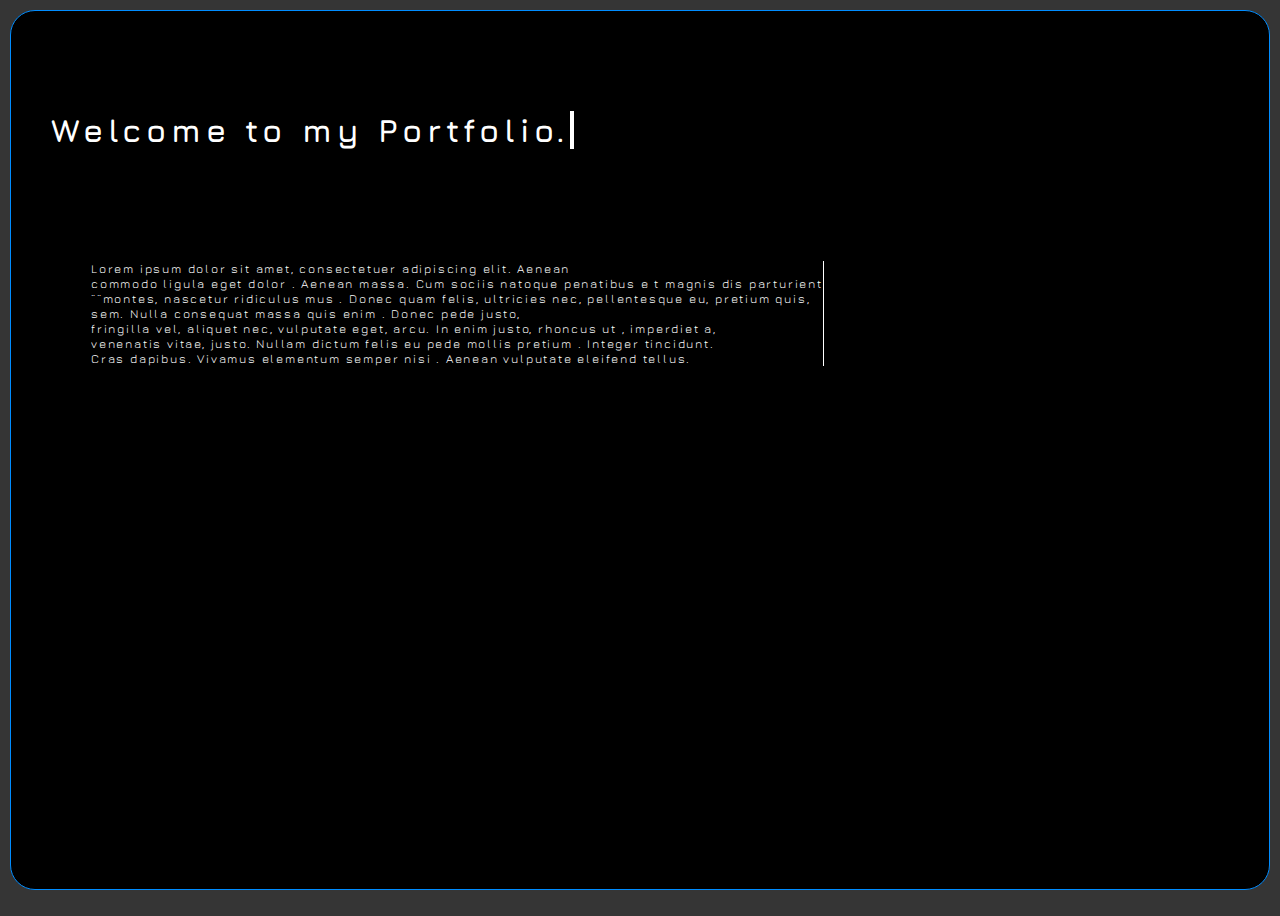
==== portfolio2/index.html @ 499a0bfb "Add files via upload" ====
<!DOCTYPE html>
<html lang="en">
<head>
    <meta charset="UTF-8">
    <meta name="viewport" content="width=device-width, initial-scale=1.0">
    <title>My Portfolio</title>
    <link rel="stylesheet" href="styles.css">
</head>
<body>

    <div class="rectanglebg">

        <div class="header">
            <h1 id="headertext">Welcome to my Portfolio.</h1>
            <p id="testing"> Lorem ipsum dolor sit amet, consectetuer adipiscing elit.
                Aenean <br>
                commodo ligula eget dolor
               . Aenean massa. Cum sociis natoque penatibus e
               t magnis dis
                parturient <br> ¨¨montes, nascetur ridiculus mus
               . Donec quam felis, ultricies nec, pellentesque eu, 
               pretium quis,<br>
                sem. Nulla consequat massa quis enim
               . Donec
                pede justo,<br> fringilla vel, aliquet
                nec,
                vulputate eget, arcu. In enim justo, rhoncus ut
               , imperdiet a,<br>
                venenatis vitae,
                justo. Nullam dictum felis eu pede mollis pretium
               . Integer
                tincidunt.<br> Cras
                dapibus. Vivamus elementum semper nisi
               . Aenean vulputate eleifend tellus.</p>
        </div>
    </div>


    <script href="index.js"></script>
</body>
</html>
---- portfolio2/styles.css ----
@font-face {
    font-family: "Jura";
    src: url(Jura-VariableFont_wght.ttf);
}

body{
    height: 100vh;
    background-color: #353535;
}

.rectanglebg{
    position: absolute;
    top: 10px;
    left: 10px;
    right: 10px;
    bottom: 10px;
    background-color: black;
    border-radius: 25px;
    border: 1px solid #008CFF;
    display: flex;
    justify-content: center;
}
 /*header text*/
.header{
    font-family: "Jura";
    color: white;
    position: absolute;
    top: 100px;
    left: 40px;
    font-size: 1rem;
}
/*Animation for the text*/
#headertext {
    color: white;
    font-family: "Jura";
    overflow: hidden;
    border-right: .15em solid white;
    white-space: nowrap;
    margin: 0 auto;
    letter-spacing: .15em;
    animation:
    typing 1.5s steps(30, end),
    blink-caret .8s step-end infinite;
}

@keyframes typing {
    from { width: 0 }
    to { width: 100% }
}

@keyframes blink-caret {
    from, to { border-color: transparent }
    50% { border-color: white;}
}

#testing {
    position: absolute;
    top: 150px;
    left: 40px;
    color: white;
    font-size: .75rem;
    font-family: "Jura";
    overflow: hidden;
    border-right: .15em solid white;
    white-space: nowrap;
    margin: 0 auto;
    letter-spacing: .15em;
    animation:
    typing 1.5s steps(30, end), 
    blink-caret .8s step-end infinite;
}
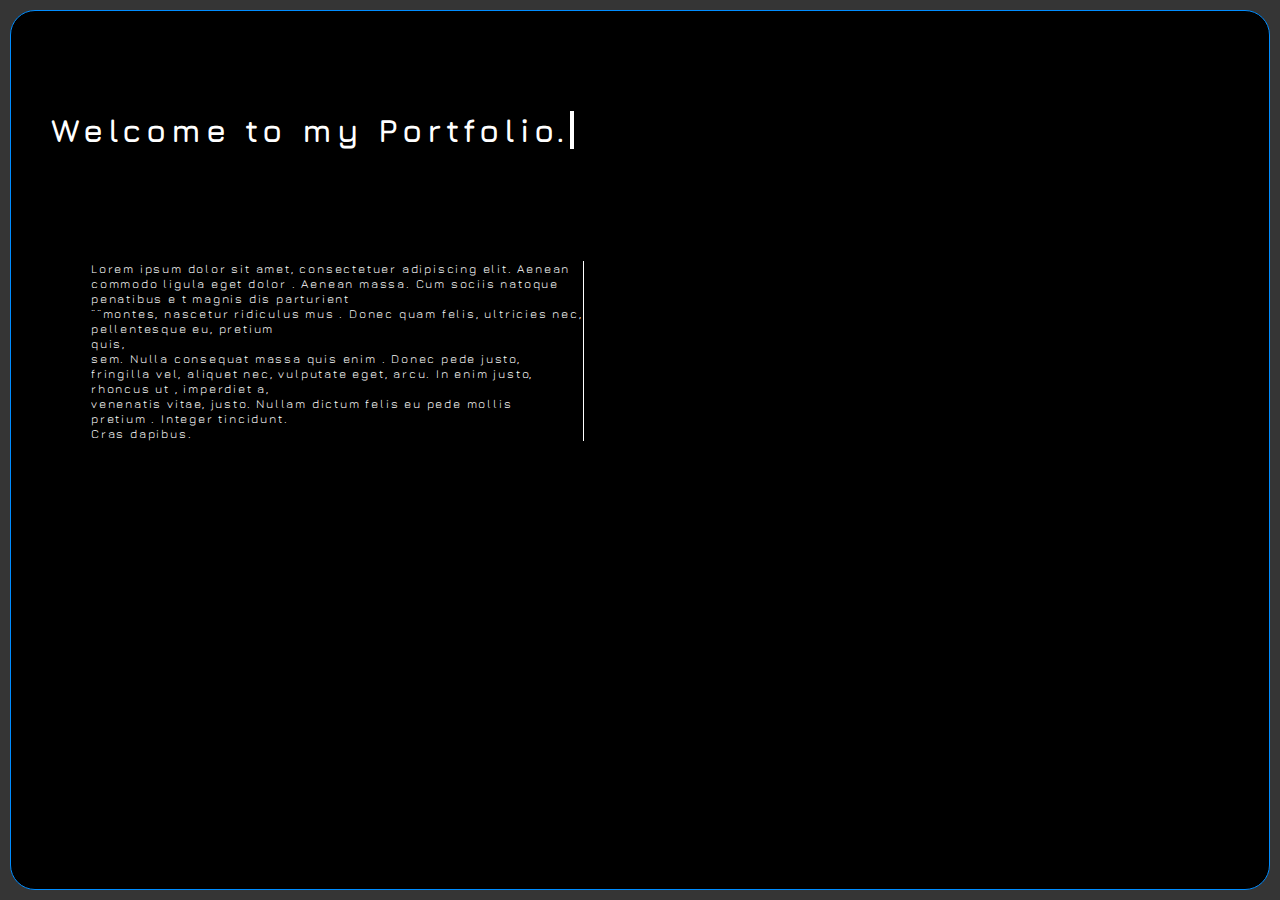
==== commit b197893b: "Add files via upload" ====
--- a/portfolio2/index.html
+++ b/portfolio2/index.html
@@ -15,27 +15,24 @@
             <p id="testing"> Lorem ipsum dolor sit amet, consectetuer adipiscing elit.
                 Aenean <br>
                 commodo ligula eget dolor
-               . Aenean massa. Cum sociis natoque penatibus e
+               . Aenean massa. Cum sociis natoque <br>penatibus e
                t magnis dis
                 parturient <br> ¨¨montes, nascetur ridiculus mus
-               . Donec quam felis, ultricies nec, pellentesque eu, 
-               pretium quis,<br>
+               . Donec quam felis, ultricies nec,<br> pellentesque eu, 
+               pretium <br> quis,<br>
                 sem. Nulla consequat massa quis enim
                . Donec
                 pede justo,<br> fringilla vel, aliquet
                 nec,
-                vulputate eget, arcu. In enim justo, rhoncus ut
+                vulputate eget, arcu. In enim justo,<br> rhoncus ut
                , imperdiet a,<br>
                 venenatis vitae,
-                justo. Nullam dictum felis eu pede mollis pretium
+                justo. Nullam dictum felis eu pede mollis<br> pretium
                . Integer
                 tincidunt.<br> Cras
-                dapibus. Vivamus elementum semper nisi
-               . Aenean vulputate eleifend tellus.</p>
+                dapibus.</p>
         </div>
     </div>
-
-
     <script href="index.js"></script>
 </body>
 </html>--- a/portfolio2/styles.css
+++ b/portfolio2/styles.css
@@ -68,4 +68,110 @@
     animation:
     typing 1.5s steps(30, end), 
     blink-caret .8s step-end infinite;
+}
+
+
+
+/*Sliding picture cards*/
+
+.wrapper {
+    width: 100%;
+    height: 100vh;
+    display: flex;
+    align-items: center;
+    justify-content: center;
+}
+
+.container {
+    height: 400px;
+    display: flex;
+    flex-wrap: nowrap;
+    justify-content: start;
+}
+
+.card {
+    width: 80px;
+    border-radius: .75rem;
+    background-size: cover;
+    cursor: pointer;
+    overflow: hidden;
+    border-radius: 2rem;
+    margin: 0 10px;
+    display: flex;
+    align-items: flex-end;
+    transition: .6s cubic-bezier(.28,-0.03,0,.99);
+    box-shadow: 0px 10px 30px -5px rgba(0,0,0,0.8);
+}
+
+.card > .row {
+    color: white;
+    display: flex;
+    flex-wrap: nowrap;
+    font-family: "Jura";
+}
+
+.card > .row > .icon {
+    background: rgb(0, 0, 0);
+    color: white;
+    border-radius: 50%;
+    width: 50px;
+    display: flex;
+    justify-content: center;
+    align-items: center;
+    margin: 15px;
+}
+
+.card > .row > .description {
+    display: flex;
+    justify-content: center;
+    flex-direction: column;
+    overflow: hidden;
+    height: 80px;
+    width: 520px;
+    opacity: 0;
+    transform: translateY(30px);
+    transition-delay: .3s;
+    transition: all .3s ease;
+}
+
+.description p {
+    color: #ffffff;
+    padding-top: 5px;
+    font-family: "Jura";
+    text-shadow: 2px 1px  1px black;
+}
+
+.description h4 {
+    text-transform: uppercase;
+}
+
+input {
+    display: none;
+}
+
+input:checked + label {
+    width: 600px;
+}
+
+input:checked + label .description {
+    opacity: 1 !important;
+    transform: translateY(0) !important;
+}
+
+.card[for="c1"] {
+    background-image: url('./pictures/img1.jpg');
+}
+.card[for="c2"] {
+    background-image: url('./pictures/img2.jpg');
+}
+.card[for="c3"] {
+    background-image: url('./pictures/img3.jpg');
+}
+.card[for="c4"] {
+    background-image: url('./pictures/img4.jpg');
+}
+
+*{
+    margin: 0;
+    padding: 0;
 }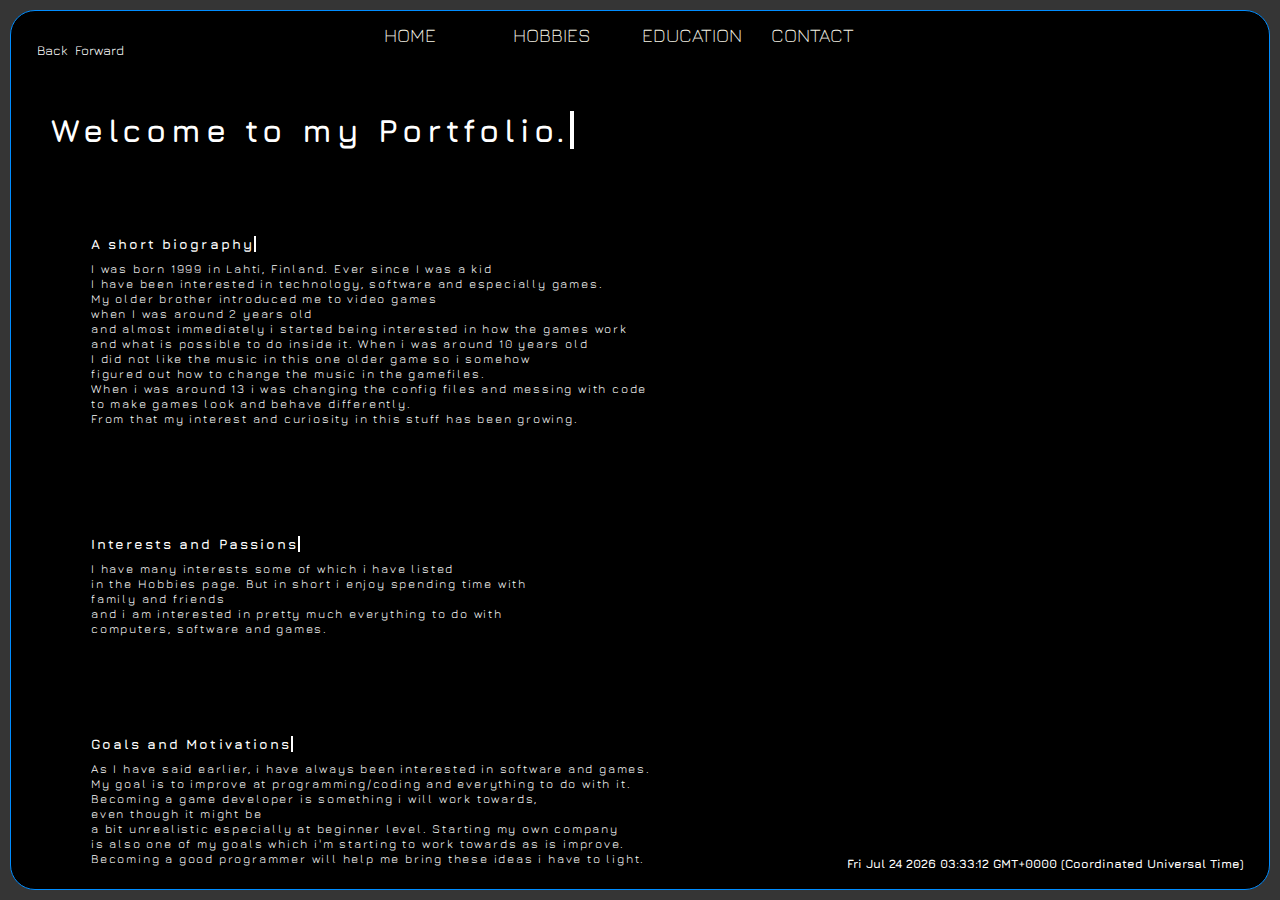
==== commit df1e5465: "jep" ====
--- a/portfolio2/index.html
+++ b/portfolio2/index.html
@@ -12,27 +12,53 @@
 
         <div class="header">
             <h1 id="headertext">Welcome to my Portfolio.</h1>
-            <p id="testing"> Lorem ipsum dolor sit amet, consectetuer adipiscing elit.
-                Aenean <br>
-                commodo ligula eget dolor
-               . Aenean massa. Cum sociis natoque <br>penatibus e
-               t magnis dis
-                parturient <br> ¨¨montes, nascetur ridiculus mus
-               . Donec quam felis, ultricies nec,<br> pellentesque eu, 
-               pretium <br> quis,<br>
-                sem. Nulla consequat massa quis enim
-               . Donec
-                pede justo,<br> fringilla vel, aliquet
-                nec,
-                vulputate eget, arcu. In enim justo,<br> rhoncus ut
-               , imperdiet a,<br>
-                venenatis vitae,
-                justo. Nullam dictum felis eu pede mollis<br> pretium
-               . Integer
-                tincidunt.<br> Cras
-                dapibus.</p>
+            <!--Biography-->
+            <h3 id="biography1">A short biography</h3>
+            <p id="biography"> I was born 1999 in Lahti, Finland. Ever since I was a kid<br>
+            I have been interested in technology, software and especially games.<br>
+            My older brother introduced me to video games <br> when I was around 2 years old<br>
+            and almost immediately i started being interested in how the games work<br>
+            and what is possible to do inside it. When i was around 10 years old<br>
+            I did not like the music in this one older game so i somehow <br>
+            figured out how to change the music in the gamefiles.<br>
+            When i was around 13 i was changing the config files and messing with code<br>
+            to make games look and behave differently.<br>
+            From that my interest and curiosity in this stuff has been growing.</p>
+<!--Interests and passions-->
+<h3 id="interests1">Interests and Passions</h3>
+            <p id="interests">I have many interests some of which i have listed<br>
+            in the Hobbies page. But in short i enjoy spending time with <br> family and friends <br>
+            and i am interested in pretty much everything to do with <br> computers, software and games.</p>
+
+        <!--Goals and motivations-->
+        <h3 id="goals1">Goals and Motivations</h3>
+            <p id="goals">As I have said earlier, i have always been interested in software and games.<br>
+            My goal is to improve at programming/coding and everything to do with it.<br>
+            Becoming a game developer is something i will work towards, <br> even though it might be<br>
+            a bit unrealistic especially at beginner level. Starting my own company<br>
+            is also one of my goals which i'm starting to work towards as is improve.<br>
+            Becoming a good programmer will help me bring these ideas i have to light.
+        </p>
+        </div>
+<!--Navigation bar-->
+        <nav class="navMenu">
+            <a href="index.html">Home</a>
+            <a href="hobbies.html">Hobbies</a>
+            <a href="education.html">Education</a>
+            <a href="contact.html">Contact</a>
+            <div class="dot"></div>
+        </nav>
+<!--back and forth buttons-->
+        <div class="backnforthbutton">
+            <button type="button" id="backbutton" class="backbutton" onclick="goBack()">Back</button>
+            <button type="button" id="forwardbutton" class="forwardbutton" onclick="goForward()">Forward</button>
+        </div>
+
+        <!--testing time-->
+        <div class="timetest">
+            <h4 id="timetest1"></h4>
         </div>
     </div>
-    <script href="index.js"></script>
+    <script src="index.js"></script>
 </body>
 </html>--- a/portfolio2/styles.css
+++ b/portfolio2/styles.css
@@ -19,7 +19,9 @@
     border: 1px solid #008CFF;
     display: flex;
     justify-content: center;
-}
+    flex-direction: column;
+}
+
  /*header text*/
 .header{
     font-family: "Jura";
@@ -53,12 +55,27 @@
     50% { border-color: white;}
 }
 
-#testing {
+#biography {
     position: absolute;
     top: 150px;
     left: 40px;
     color: white;
     font-size: .75rem;
+    font-family: "Jura";
+    overflow: hidden;
+    white-space: nowrap;
+    margin: 0 auto;
+    letter-spacing: .15em;
+    animation:
+    typing 1.5s steps(30, end)
+}
+
+#biography1{
+  position: absolute;
+    top: 125px;
+    left: 40px;
+    color: white;
+    font-size: .85rem;
     font-family: "Jura";
     overflow: hidden;
     border-right: .15em solid white;
@@ -70,23 +87,92 @@
     blink-caret .8s step-end infinite;
 }
 
-
+#interests {
+  position: absolute;
+  top: 450px;
+  left: 40px;
+  color: white;
+  font-size: .75rem;
+  font-family: "Jura";
+  overflow: hidden;
+  white-space: nowrap;
+  margin: 0 auto;
+  letter-spacing: .15em;
+  animation:
+  typing 1.5s steps(30, end)
+}
+
+#interests1{
+  position: absolute;
+    top: 425px;
+    left: 40px;
+    color: white;
+    font-size: .85rem;
+    font-family: "Jura";
+    overflow: hidden;
+    border-right: .15em solid white;
+    white-space: nowrap;
+    margin: 0 auto;
+    letter-spacing: .15em;
+    animation:
+    typing 1.5s steps(30, end), 
+    blink-caret .8s step-end infinite;
+}
+
+#goals {
+  position: absolute;
+  top: 650px;
+  left: 40px;
+  color: white;
+  font-size: .75rem;
+  font-family: "Jura";
+  overflow: hidden;
+  white-space: nowrap;
+  margin: 0 auto;
+  letter-spacing: .15em;
+  animation:
+  typing 1.5s steps(30, end)
+}
+
+#goals1{
+  position: absolute;
+    top: 625px;
+    left: 40px;
+    color: white;
+    font-size: .85rem;
+    font-family: "Jura";
+    overflow: hidden;
+    border-right: .15em solid white;
+    white-space: nowrap;
+    margin: 0 auto;
+    letter-spacing: .15em;
+    animation:
+    typing 1.5s steps(30, end), 
+    blink-caret .8s step-end infinite;
+}
 
 /*Sliding picture cards*/
 
 .wrapper {
     width: 100%;
-    height: 100vh;
+    height: 100%;
     display: flex;
     align-items: center;
     justify-content: center;
 }
 
+@keyframes typing3 {
+    from { width: 0px; opacity: 0; }
+    to { width: 920px; opacity: 1; }
+}
+
 .container {
     height: 400px;
     display: flex;
     flex-wrap: nowrap;
     justify-content: start;
+    animation:
+    typing3 1.5s steps(3000, end)
 }
 
 .card {
@@ -174,4 +260,295 @@
 *{
     margin: 0;
     padding: 0;
-}+    
+    box-sizing: border-box;
+}
+
+/*navbar test*/
+
+.navMenu {
+    position: absolute;
+    top: 3%;
+    left: 50%;
+    -webkit-transform: translate(-50%, -50%);
+    transform: translate(-50%, -50%);
+}
+
+.navMenu a {
+    color: #f6f4e6;
+    text-decoration: none;
+    font-size: 1.2em;
+    text-transform: uppercase;
+    font-weight: 300;
+    display: inline-block;
+    width: 125px;
+    -webkit-transition: all 0.2s ease-in-out;
+    transition: all 0.2s ease-in-out;
+    font-family: "Jura";
+  }
+  
+  .navMenu a:hover {
+    color: #008CFF;
+  }
+  
+  .navMenu .dot {
+    width: 6px;
+    height: 6px;
+    background: #008CFF;
+    border-radius: 50%;
+    opacity: 0;
+    -webkit-transform: translateX(30px);
+    transform: translateX(30px);
+    -webkit-transition: all 0.2s ease-in-out;
+    transition: all 0.2s ease-in-out;
+  }
+  
+  .navMenu a:nth-child(1):hover ~ .dot {
+    -webkit-transform: translateX(25px);
+    transform: translateX(25px);
+    -webkit-transition: all 0.2s ease-in-out;
+    transition: all 0.2s ease-in-out;
+    opacity: 1;
+  }
+  
+  .navMenu a:nth-child(2):hover ~ .dot {
+    -webkit-transform: translateX(165px);
+    transform: translateX(165px);
+    -webkit-transition: all 0.2s ease-in-out;
+    transition: all 0.2s ease-in-out;
+    opacity: 1;
+  }
+  
+  .navMenu a:nth-child(3):hover ~ .dot {
+    -webkit-transform: translateX(305px);
+    transform: translateX(305px);
+    -webkit-transition: all 0.2s ease-in-out;
+    transition: all 0.2s ease-in-out;
+    opacity: 1;
+  }
+  
+  .navMenu a:nth-child(4):hover ~ .dot {
+    -webkit-transform: translateX(425px);
+    transform: translateX(425px);
+    -webkit-transition: all 0.2s ease-in-out;
+    transition: all 0.2s ease-in-out;
+    opacity: 1;
+  }
+  
+
+  /*Contact form design*/
+
+  input[type=text], select, textarea {
+    width: 100%;
+    padding: 12px;
+    border: 1px solid #000000;
+    border-radius: 25px;
+    resize: none;
+    font-family: "Jura";
+    color: white;
+    overflow: none;
+    scrollbar-color: #000000 black;
+  }
+  
+  .testingtesting {
+    padding: 12px 12px 12px 0;
+    display: inline-block;
+    font-family: "Jura";
+    color: white;
+  }
+  
+  input[type=submit] {
+    background-color: #000000;
+    color: white;
+    padding: 12px 20px;
+    border: 1px solid #008CFF;
+    border-radius: 25px;
+    cursor: pointer;
+    float: right;
+    font-family: "Jura";
+  }
+  
+  input[type=submit]:hover {
+    background-color: #252525;
+  }
+
+  @keyframes typing2 {
+    from { width: 0px; opacity: 0; }
+    to { width: 700px; opacity: 1; }
+}
+  
+  .container2 {
+    border-radius: 25px;
+    background-color: #000000;
+    padding: 20px;
+    border: 1px solid #008CFF;
+    position: absolute;
+    height: 450px;
+    width: 700px;
+    bottom: 25%;
+    left: 30%;
+    animation:
+    typing2 1.5s steps(300, end)
+  }
+  
+  .col-25 {
+    float: left;
+    width: 25%;
+    margin-top: 6px;
+  }
+  
+  .col-75 {
+    float: left;
+    width: 75%;
+    margin-top: 6px;
+  }
+  
+  /* Clear floats after the columns */
+  .row2:after {
+    content: "";
+    display: table;
+    clear: both;
+  }
+  
+  /* Responsive layout - when the screen is less than 600px wide, make the two columns stack on top of each other instead of next to each other */
+  @media screen and (max-width: 600px) {
+    .col-25, .col-75, input[type=submit] {
+      width: 100%;
+      margin-top: 0;
+    }
+  }
+
+  #subject{
+    color: white;
+    background-color: rgb(0, 0, 0);
+    border: 1px solid #008CFF;
+  }
+
+  #email{
+    color: white;
+    background-color: rgb(0, 0, 0);
+    border: 1px solid #008CFF;
+  }
+
+  #fname{
+    color: white;
+    background-color: rgb(0, 0, 0);
+    border: 1px solid #008CFF;
+  }
+
+  #lname{
+    color: white;
+    background-color: rgb(0, 0, 0);
+    border: 1px solid #008CFF;
+  }
+
+  ::placeholder {
+    color: white;
+    opacity: 70%;
+  }
+
+  #emailthing{
+    font-family: "Jura";
+    color: white;
+    text-align: center;
+    position: absolute;
+    bottom: 25px;
+    left: 30%;
+  }
+
+  #emailthing2{
+    font-family: "Jura";
+    color: white;
+    text-align: center;
+    position: absolute;
+    bottom: 4px;
+    left: 30%;
+  }
+
+  #phone{
+    font-family: "Jura";
+    color: white;
+    text-align: center;
+    position: absolute;
+    bottom: 25px;
+    left: 58%;
+  }
+
+  #phone2{
+    font-family: "Jura";
+    color: white;
+    text-align: center;
+    position: absolute;
+    bottom: 4px;
+    left: 58%;
+  }
+
+  #github {
+    font-family: "Jura";
+    color: white;
+    text-align: center;
+    position: absolute;
+    bottom: 4px;
+    left: 45%;
+  }
+  a{
+    text-decoration: none !important;
+    color: white;
+  }
+
+  /*back and forth buttons*/
+
+  .backbutton{
+    background-color: rgb(0, 0, 0);
+    border: 1px solid #000000;
+    border-radius: 15px;
+    padding: 12px 12px 12px 0;
+    display: inline-block;
+    font-family: "Jura";
+    color: white;
+    text-align: center;
+    position: absolute;
+    left: 2%;
+    top: 2%;
+    cursor: pointer;
+  }
+
+  .forwardbutton{
+    background-color: rgb(0, 0, 0);
+    border: 1px solid #000000;
+    border-radius: 25px;
+    padding: 12px 12px 12px 0;
+    display: inline-block;
+    font-family: "Jura";
+    color: white;
+    text-align: center;
+    position: absolute;
+    top: 2%;
+    left: 5%;
+    cursor: pointer;
+  }
+
+  #timetest1{
+    color: white;
+    font-family: "Jura";
+    font-size: 0.75rem;
+    position: absolute;
+    bottom: 2%;
+    right: 2%;
+  }
+
+
+  #prevedu{
+    position: absolute;
+    top: 150px;
+    left: 40px;
+    color: white;
+    font-size: .75rem;
+    font-family: "Jura";
+    overflow: hidden;
+    white-space: nowrap;
+    margin: 0 auto;
+    letter-spacing: .15em;
+    animation:
+    typing 1.5s steps(30, end)
+  }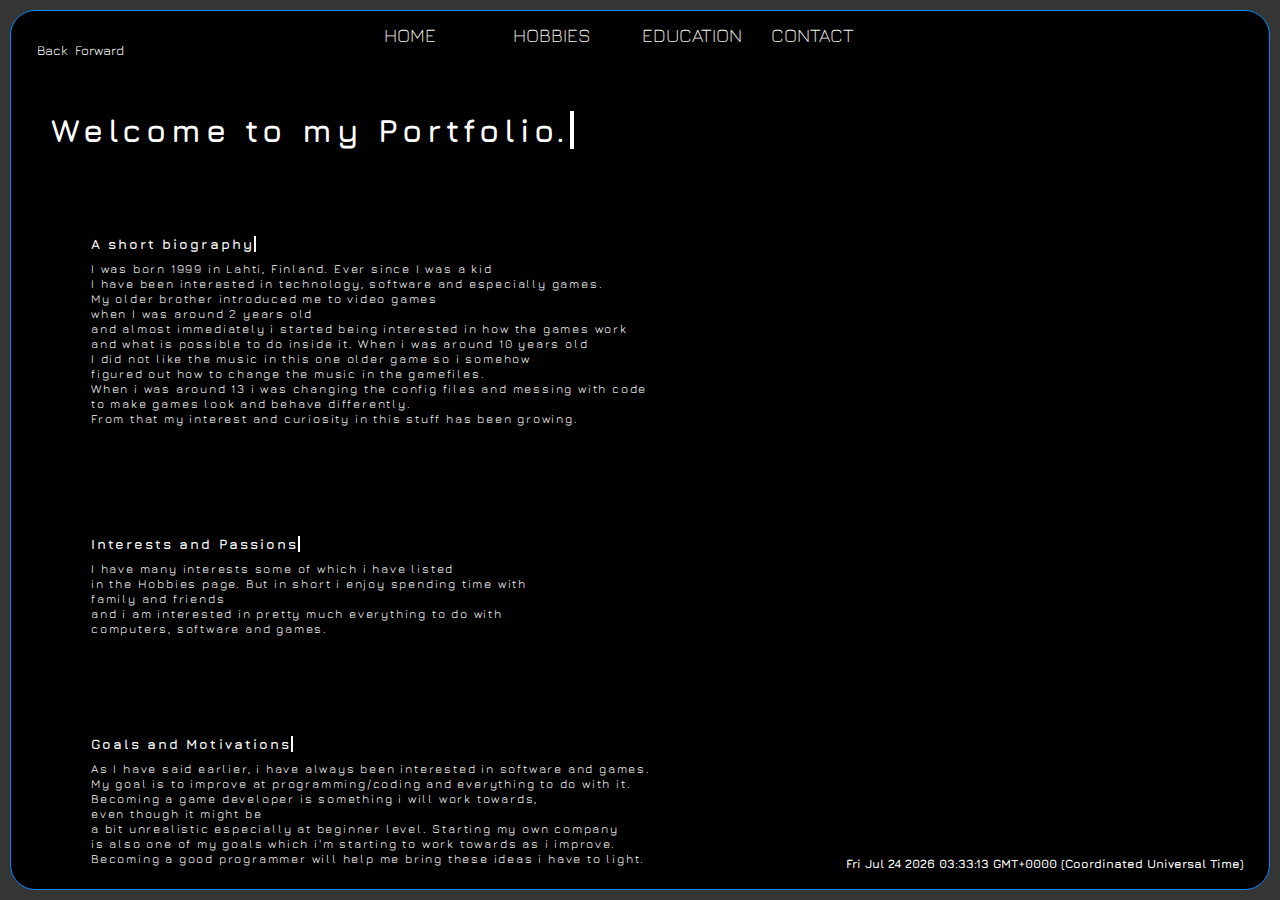
==== commit a1dbc33b: "lisäys" ====
--- a/portfolio2/index.html
+++ b/portfolio2/index.html
@@ -36,7 +36,7 @@
             My goal is to improve at programming/coding and everything to do with it.<br>
             Becoming a game developer is something i will work towards, <br> even though it might be<br>
             a bit unrealistic especially at beginner level. Starting my own company<br>
-            is also one of my goals which i'm starting to work towards as is improve.<br>
+            is also one of my goals which i'm starting to work towards as i improve.<br>
             Becoming a good programmer will help me bring these ideas i have to light.
         </p>
         </div>
